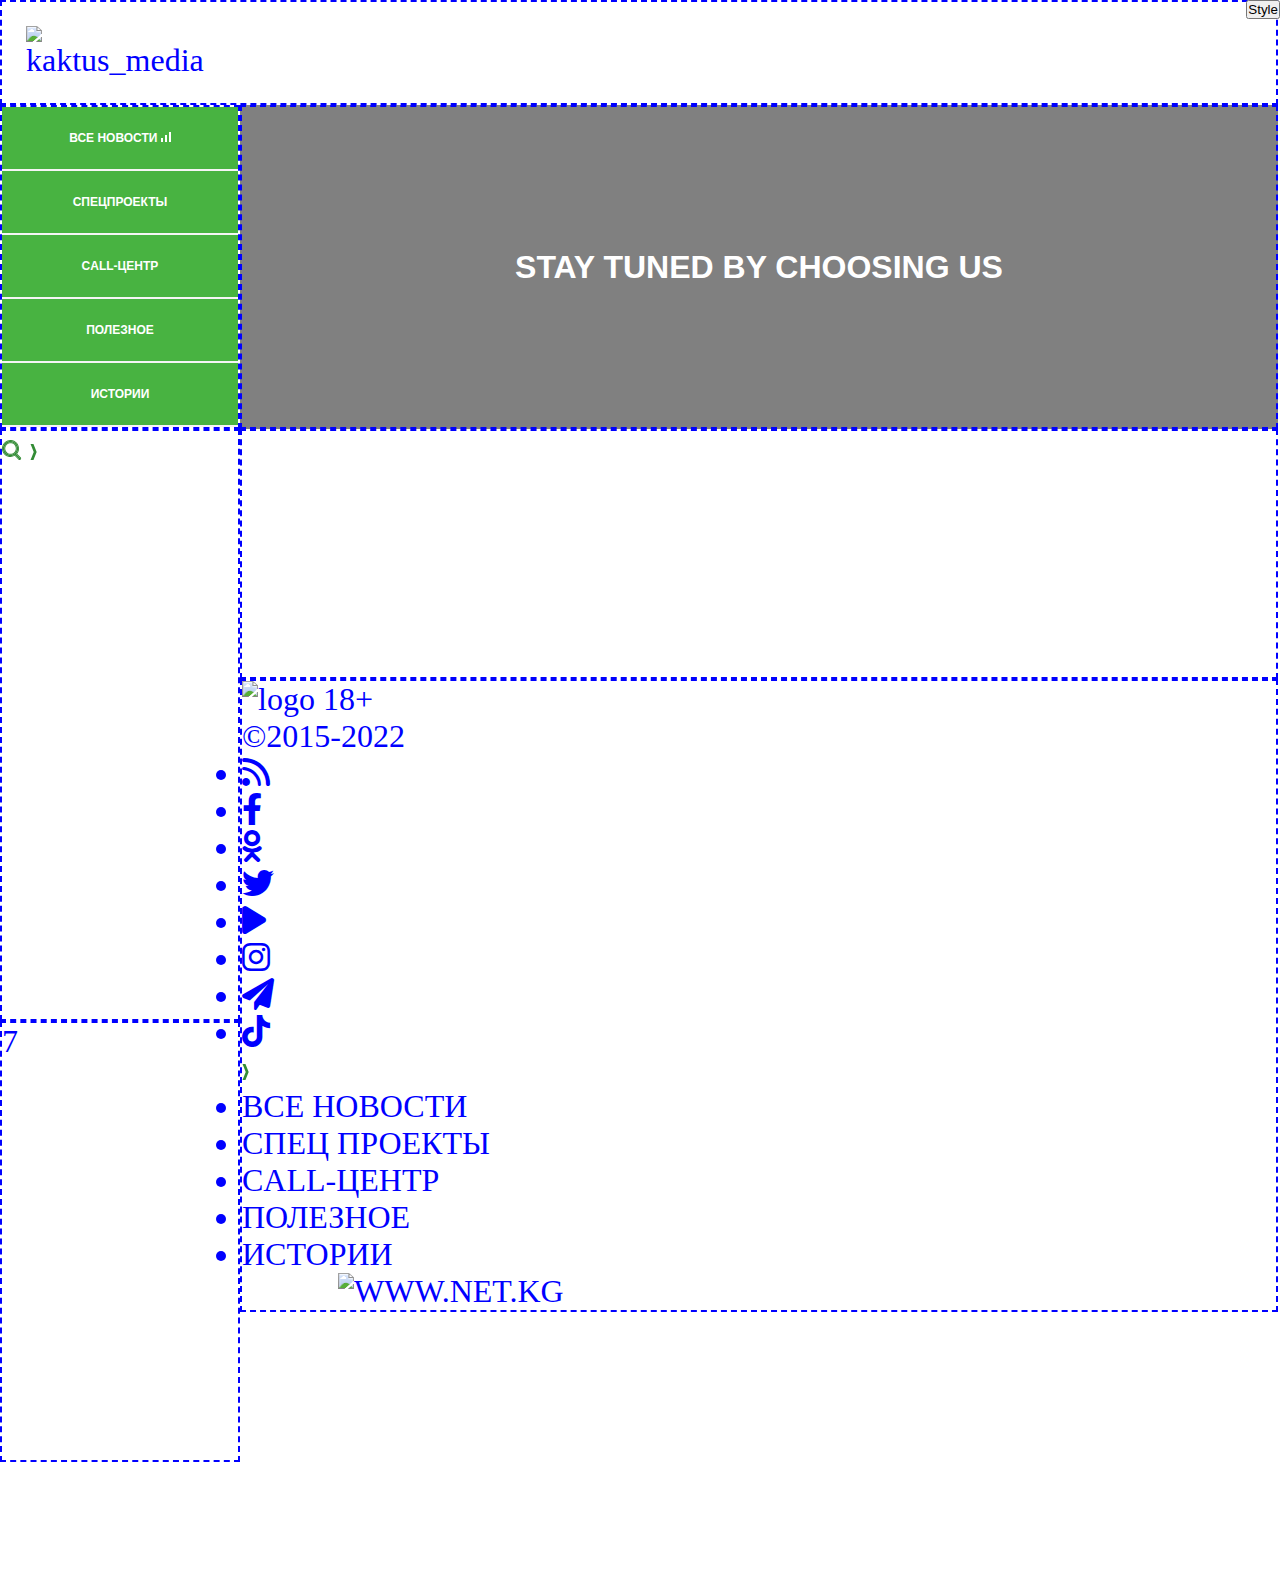
==== final_project/index.html @ 6b95df26 "Add Final Project" ====
<!DOCTYPE html>
<html lang="en">
<head>
    <meta charset="UTF-8">
    <meta http-equiv="X-UA-Compatible" content="IE=edge">
    <meta name="viewport" content="width=device-width, initial-scale=1.0">
    <title>Final Project</title>
    <link rel="stylesheet" href="custom_style.css" class="style"> 
    <link href="https://cdnjs.cloudflare.com/ajax/libs/font-awesome/6.0.0-beta3/css/all.min.css" rel="stylesheet">  
</head>
<body>
    <button class="buttonMenu"><i class="fas fa-bars"></i></button>
    <button onclick='switchStyle()' style='position: absolute; top:0; right:0;'>Style</button>
    <img src='https://cdn.imgchest.com/files/w7pjcwjz37p.png' style='position: absolute; top:0; left:0;z-index:-1'>
    <div class="container">
        <div class="box1">
            <img src="ads_photo.png" alt="ad_photo">
            <h1 class="header">
                Stay tuned by choosing us
            </h1>
        </div>
        <div class="box2">
            <img src="https://kaktus.media/src/Template/Block/Header/img/logo.svg?mtime=1613469299" alt="kaktus_media">
        </div>
        <div class="box3">

            <div class="news_container">
                <div class="news1">
                    <div class="image"></div>
                    <h2>"Живите в фундаменте сами". Депутат отчитал чиновников за недостроенные дома баткенцев</h2>
                </div>

                <div class="news2">
                    <div class="image"></div>
                    <h2>В Наццентре охраны материнства и детства скончался трехлетний ребенок</h2>
                </div>

                <div class="news3">
                    <div class="image"></div>
                    <h2>Азиза Абдирасулова прокомментировала свое задержание</h2>
                </div>

                <div class="news4">
                    <div class="image"></div>
                    <h2>Задержали председателя комитета политзаключенных Сапарбека Аргымбаева</h2>
                </div>

                <div class="news5">
                    <div class="image"></div>
                    <h2>Дождь, переходящий в снег. Погода в Бишкеке на 16-22 ноября</h2>
                </div>

                <div class="news6">
                    <div class="image"></div>
                    <h2>Арсланбек Мурзаев: Органы прокуратуры не осуществляют надзор за НПО</h2>
                </div>

                <div class="news7">
                    <div class="image"></div>
                    <h2>Атазов возмущен, почему закрыли уголовное дело Алымкадыра Бейшеналиева</h2>
                </div>

                <div class="news8">
                    <div class="image"></div>
                    <h2>"Бакай Банк" рад приветствовать Google Pay™ в Кыргызстане!</h2>
                </div>
            </div>

        </div>
        <div class="box4">
            <div class="footer_content">
                <div class="col1_logo">
                    <img class="logo" src="https://kaktus.media/src/Template/Block/Footer/logo.svg?mtime=16136308690" alt="logo">
                    <span class="age_limit">18+</span>
                    <div class="copyright">©2015-2022</div>
                </div>

                <ul class="social_media_list">
                    <li><i class="fas fa-rss"></i></li>
                    <li><i class="fab fa-facebook-f"></i></li>
                    <li><i class="fab fa-odnoklassniki"></i></li>
                    <li><i class="fab fa-twitter"></i></li>
                    <li><i class="fas fa-play"></i></li>
                    <li><i class="fab fa-instagram"></i></li>
                    <li><i class="fas fa-paper-plane"></i></li>
                    <li><i class="fab fa-tiktok"></i></li>
                </ul>
    
                <div class="kg">
                    <h2>KG</h2>

                    <svg class="arrow" width="7" height="16" viewBox="0 0 7 16" fill="none" xmlns="http://www.w3.org/2000/svg">
                        <path d="M3.4665 0L6.6665 8L3.4665 16H0.533171L3.73317 8L0.533171 0H3.4665Z" fill="#338C36"/>
                    </svg>
                </div>

                <div class="contact_info">
                    <h3 class="first">

                    </h3>

                    <h2 class="second">

                    </h2>

                    <h2 class="third">
                        
                    </h2>
                </div>
    
                <div class="footer_menu">
                    <ul class="footer_menu_list">
                        <li>ВСЕ НОВОСТИ</li>
                        <li>СПЕЦ ПРОЕКТЫ</li>
                        <li>CALL-ЦЕНТР</li>
                        <li>ПОЛЕЗНОЕ</li>
                        <li>ИСТОРИИ</li>
                    </ul>
                </div>

                <div class="address">
                    <h2 class="first">
                        ОФ  "ПроМедиа Плюс". Бишкек, ул. Тыныстанова, 197 / 1, 4-й этаж
                    </h2>

                    <h2 class="second">
                        Публичная оферта. ОсОО «Медиа Тренд» 
                    </h2>

                    <h2 class="third">
                        Публичная оферта. ОсОО «ЗИМА» 
                    </h2>
                </div>

                <div class="suggestions">
                    <h2 class="contact_us">
                        Есть тема? Пишите Kaktus.media в Telegram и WhatsApp: 
                    </h2>

                    <h2 class="phone">
                        +996 (700) 62 07 60.
                    </h2>
                </div>

                <div class="data_collector">
                    <img src="https://counter.yadro.ru/hit?t26.6;rhttps%3A//www.google.com/;s1344*756*24;uhttps%3A//kaktus.media/;0.39967039745205346" border="0" width="88" height="15" alt="" title="LiveInternet: показано число посетителей за сегодня">
                    <img src="https://www.net.kg/img.php?id=5798&amp;refer=https%3A//www.google.com/&amp;page=https%3A//kaktus.media/&amp;c=yes&amp;java=now&amp;razresh=1344x756&amp;cvet=24&amp;jscript=1.3&amp;rand=0.17427441338118044" border="0" alt="WWW.NET.KG" width="88" height="10">
                </div>
            </div>
        </div>
        <div class="box5">
            <ul class="menu">
                <li>ВСЕ НОВОСТИ
                    <svg class="icon" width="10" height="10" viewBox="0 0 10 10" fill="none" xmlns="http://www.w3.org/2000/svg">
                        <path d="M4 3H6V10H4V3ZM8 0V10H10V0H8ZM0 10H2V6H0V10Z" fill="white"/>
                    </svg>
                </li>
                <li>СПЕЦПРОЕКТЫ</li>
                <li>CALL-ЦЕНТР</li>
                <li>ПОЛЕЗНОЕ</li>
                <li>ИСТОРИИ</li>
            </ul>    
        </div>
        <div class="box6">
            <svg class="magnifier" width="20" height="20" viewBox="0 0 20 20" fill="none" xmlns="http://www.w3.org/2000/svg">
                <path d="M17.9907 17.932L13.8881 13.8517C15.2664 12.4641 16.0559 10.5982 16.0924 8.64285C16.1288 6.68747 15.4093 4.79344 14.0837 3.35547C12.7582 1.9175 10.9289 1.04651 8.97697 0.924011C7.02509 0.801509 5.10122 1.43694 3.60628 2.69789C2.11134 3.95885 1.16064 5.74804 0.952312 7.69264C0.743981 9.63723 1.29408 11.5872 2.48799 13.1362C3.68189 14.6853 5.42749 15.7138 7.36103 16.0076C9.29456 16.3013 11.2669 15.8376 12.867 14.7131L17.0494 18.8955C17.1107 18.958 17.184 19.0074 17.2648 19.041C17.3457 19.0746 17.4325 19.0915 17.52 19.0908C17.6076 19.092 17.6946 19.0753 17.7755 19.0417C17.8564 19.0081 17.9296 18.9584 17.9907 18.8955C18.0564 18.8336 18.1087 18.759 18.1445 18.6761C18.1803 18.5933 18.1988 18.504 18.1988 18.4138C18.1988 18.3235 18.1803 18.2342 18.1445 18.1514C18.1087 18.0685 18.0564 17.9939 17.9907 17.932ZM8.52914 14.7397C7.29975 14.7397 6.09797 14.3752 5.07576 13.6921C4.05356 13.0091 3.25685 12.0383 2.78639 10.9025C2.31592 9.76671 2.19282 8.5169 2.43266 7.31113C2.67251 6.10536 3.26452 4.99779 4.13383 4.12848C5.00314 3.25917 6.11071 2.66716 7.31648 2.42732C8.52225 2.18748 9.77206 2.31057 10.9079 2.78104C12.0437 3.25151 13.0145 4.04822 13.6975 5.07042C14.3805 6.09262 14.7451 7.2944 14.7451 8.5238C14.7451 10.1724 14.0902 11.7534 12.9245 12.9191C11.7587 14.0848 10.1777 14.7397 8.52914 14.7397Z" fill="#338C36"/>
                <path fill-rule="evenodd" clip-rule="evenodd" d="M17.9907 17.932C18.0564 17.9939 18.1087 18.0685 18.1445 18.1514C18.1803 18.2342 18.1988 18.3235 18.1988 18.4138C18.1988 18.504 18.1803 18.5933 18.1445 18.6761C18.1087 18.759 18.0564 18.8336 17.9907 18.8955C17.9296 18.9584 17.8564 19.0081 17.7755 19.0417C17.6946 19.0753 17.6076 19.092 17.52 19.0908C17.4325 19.0915 17.3457 19.0746 17.2648 19.041C17.184 19.0074 17.1107 18.958 17.0494 18.8955L12.867 14.7131C11.2669 15.8376 9.29456 16.3013 7.36103 16.0076C5.42749 15.7138 3.68189 14.6853 2.48799 13.1362C1.29408 11.5872 0.743981 9.63723 0.952312 7.69264C1.16064 5.74804 2.11134 3.95885 3.60628 2.69789C5.10122 1.43694 7.02509 0.801509 8.97697 0.924011C10.9289 1.04651 12.7582 1.9175 14.0837 3.35547C15.4093 4.79344 16.1288 6.68747 16.0924 8.64285C16.0559 10.5982 15.2664 12.4641 13.8881 13.8517L17.9907 17.932ZM15.1389 13.8135L18.6247 17.2805C18.7756 17.4253 18.8961 17.5988 18.9791 17.7908C19.064 17.9875 19.1079 18.1995 19.1079 18.4138C19.1079 18.628 19.064 18.84 18.9791 19.0367C18.8968 19.2271 18.7776 19.3993 18.6285 19.5434C18.4843 19.6881 18.3129 19.803 18.124 19.8813C17.9317 19.9612 17.7254 20.0015 17.5173 20C17.3111 20.0003 17.1068 19.9597 16.9163 19.8806C16.7244 19.801 16.5504 19.6838 16.4043 19.5361L12.7394 15.8712C11.0779 16.8267 9.1343 17.1965 7.22448 16.9063C5.05943 16.5774 3.10481 15.4257 1.76795 13.6912C0.431093 11.9567 -0.18488 9.77324 0.0483959 7.5958C0.281672 5.41836 1.3462 3.41493 3.02015 2.00299C4.69409 0.591055 6.84832 -0.120464 9.03392 0.0167069C11.2195 0.153878 13.2679 1.12916 14.7522 2.73931C16.2364 4.34946 17.0421 6.47027 17.0013 8.65979C16.9662 10.5445 16.3062 12.355 15.1389 13.8135ZM5.58083 12.9363C6.45353 13.5194 7.47955 13.8306 8.52914 13.8306C9.9366 13.8306 11.2864 13.2715 12.2816 12.2763C13.2769 11.2811 13.836 9.93125 13.836 8.5238C13.836 7.47421 13.5247 6.44819 12.9416 5.57548C12.3585 4.70278 11.5297 4.02259 10.56 3.62093C9.59028 3.21927 8.52326 3.11418 7.49383 3.31894C6.46441 3.52371 5.51883 4.02913 4.77665 4.77131C4.03448 5.51348 3.52906 6.45906 3.32429 7.48849C3.11953 8.51791 3.22462 9.58494 3.62628 10.5546C4.02794 11.5243 4.70813 12.3531 5.58083 12.9363ZM5.07576 13.6921C6.09797 14.3752 7.29975 14.7397 8.52914 14.7397C10.1777 14.7397 11.7587 14.0848 12.9245 12.9191C14.0902 11.7534 14.7451 10.1724 14.7451 8.5238C14.7451 7.2944 14.3805 6.09262 13.6975 5.07042C13.0145 4.04822 12.0437 3.25151 10.9079 2.78104C9.77206 2.31057 8.52225 2.18748 7.31648 2.42732C6.11071 2.66716 5.00314 3.25917 4.13383 4.12848C3.26452 4.99779 2.67251 6.10536 2.43266 7.31113C2.19282 8.5169 2.31592 9.76671 2.78639 10.9025C3.25685 12.0383 4.05356 13.0091 5.07576 13.6921Z" fill="#338C36"/>
            </svg>
                    
            <h2>KG</h2>

            <svg class="arrow" width="7" height="16" viewBox="0 0 7 16" fill="none" xmlns="http://www.w3.org/2000/svg">
                <path d="M3.4665 0L6.6665 8L3.4665 16H0.533171L3.73317 8L0.533171 0H3.4665Z" fill="#338C36"/>
            </svg>
                
        </div>
        <div class="box7">7</div>
    </div>

    <script>
        function switchStyle() {
            let style = document.querySelector('.style');
            if (style.getAttribute('href') == 'custom_style.css') {
                style.setAttribute('href', 'original_style.css');
            } else {
                style.setAttribute('href', 'custom_style.css');
            }
        }
    </script>

    <script>
        const buttonMenu = document.querySelector('.buttonMenu')
        const boxFive = document.querySelector('.menu')
        buttonMenu.addEventListener('click', ()=> {
            console.log('yes, hamburger clicked!')
            buttonMenu.classList.toggle("mobileMenu")
            boxFive.classList.toggle("mobileMenu")
        })
    </script>
</body>
</html>
---- final_project/custom_style.css ----
* {
    margin: 0;
    padding: 0;
    box-sizing: border-box;
}

body > img:nth-of-type(1) {
    display: none;
}

body {
    background-repeat: no-repeat;
    max-width: 1280px;
    min-height: 1583px;
    font-size: 2rem;
    color: blue;
    background-image: none;
    opacity: 1;
}

.buttonMenu {
    display: none;
}

.container > * {
    border: 2px dashed blue;
}

.container {
    display: grid;
    grid-template-rows: minmax(75px, auto) minmax(250px, auto) minmax(250px, auto) minmax(250px, auto) minmax(200px, auto) minmax(150px, auto);
    grid-template-areas: 
        "two two"
        "five one"
        "six three"
        "six four"
        "seven four"
        "seven .";
    grid-template-columns: minmax(auto, 240px) minmax(auto, 1038px);
}

.box1 {
    grid-area: one;
    background-image: url('https://upload.wikimedia.org/wikipedia/commons/thumb/c/c7/Flag_of_Kyrgyzstan.svg/640px-Flag_of_Kyrgyzstan.svg.png');
    /*background-image: url('https://upload.wikimedia.org/wikipedia/commons/4/41/Kyrgyzstan_stub.svg');*/
    background-size: cover;

    background-repeat: no-repeat;
    background-position: center;
    background-blend-mode: multiply;
    background-color: grey;
    flex-grow: 1;
    color: white;
    text-transform: uppercase;
    font-family: "Roboto", Arial, sans-serif;
    font-size: 16px;
    display: flex;
    justify-content: center;
    align-items: center;
    text-align: center; 
}

.box1 img {
    display: none;
}

h2 {
    display: none;
}

.box2 {
    grid-area: two;
    display: flex;
    justify-content: left;
    align-items: center;
}

.box2 > img {
    max-width: 241px;
    flex-grow: 1;
    padding: 1.5rem;
}

.box3 {
    grid-area: three;
}

.box4 {
    grid-area: four;
}

.box5 {
    grid-area: five;

    font-family: "Roboto", Arial, sans-serif;
}

.box6 {
    grid-area: six;
}

.box7 {
    grid-area: seven;
}

.box5 ul {
    list-style: none;
    display: flex;
    flex-shrink: 1;
    flex-wrap: wrap;
    justify-content: center;
    font-size: 12px;
    flex-basis: 100%;
    width: 100%;
    flex-grow: 1;

    flex-direction: column;
    background-color: #48b341;
    text-transform: uppercase;
}

.box5 ul li {
    text-decoration: none;
    color: white;
    font-weight: bold;
    padding: 1.5rem;
    border-bottom: 2px solid whitesmoke;
    text-align: center;
}

@media (max-width: 500px) {
    .menu {
        display: none;
    }

    .container {
        grid-template-columns: 100%;
        grid-template-rows: 75px 225px auto;
        grid-template-areas: 
            "two"
            "one"
            "six"
            "three"
            "four"
            "seven";
    }

    .buttonMenu {
        display: block;
        
        position: fixed;
        top: 10px; 
        right: 0;
        margin-right: 10px;
    }

    .buttonMenu i {
        font-size: 30px;
        padding: 3px;
    }

    .menu.mobileMenu {
        display: block;
        
        position: fixed;
        top: 50px; 
        right: 0;
    }

    .box5 ul {
        width: 50%;
        height: auto;
        margin: 10px;
    }

    
}
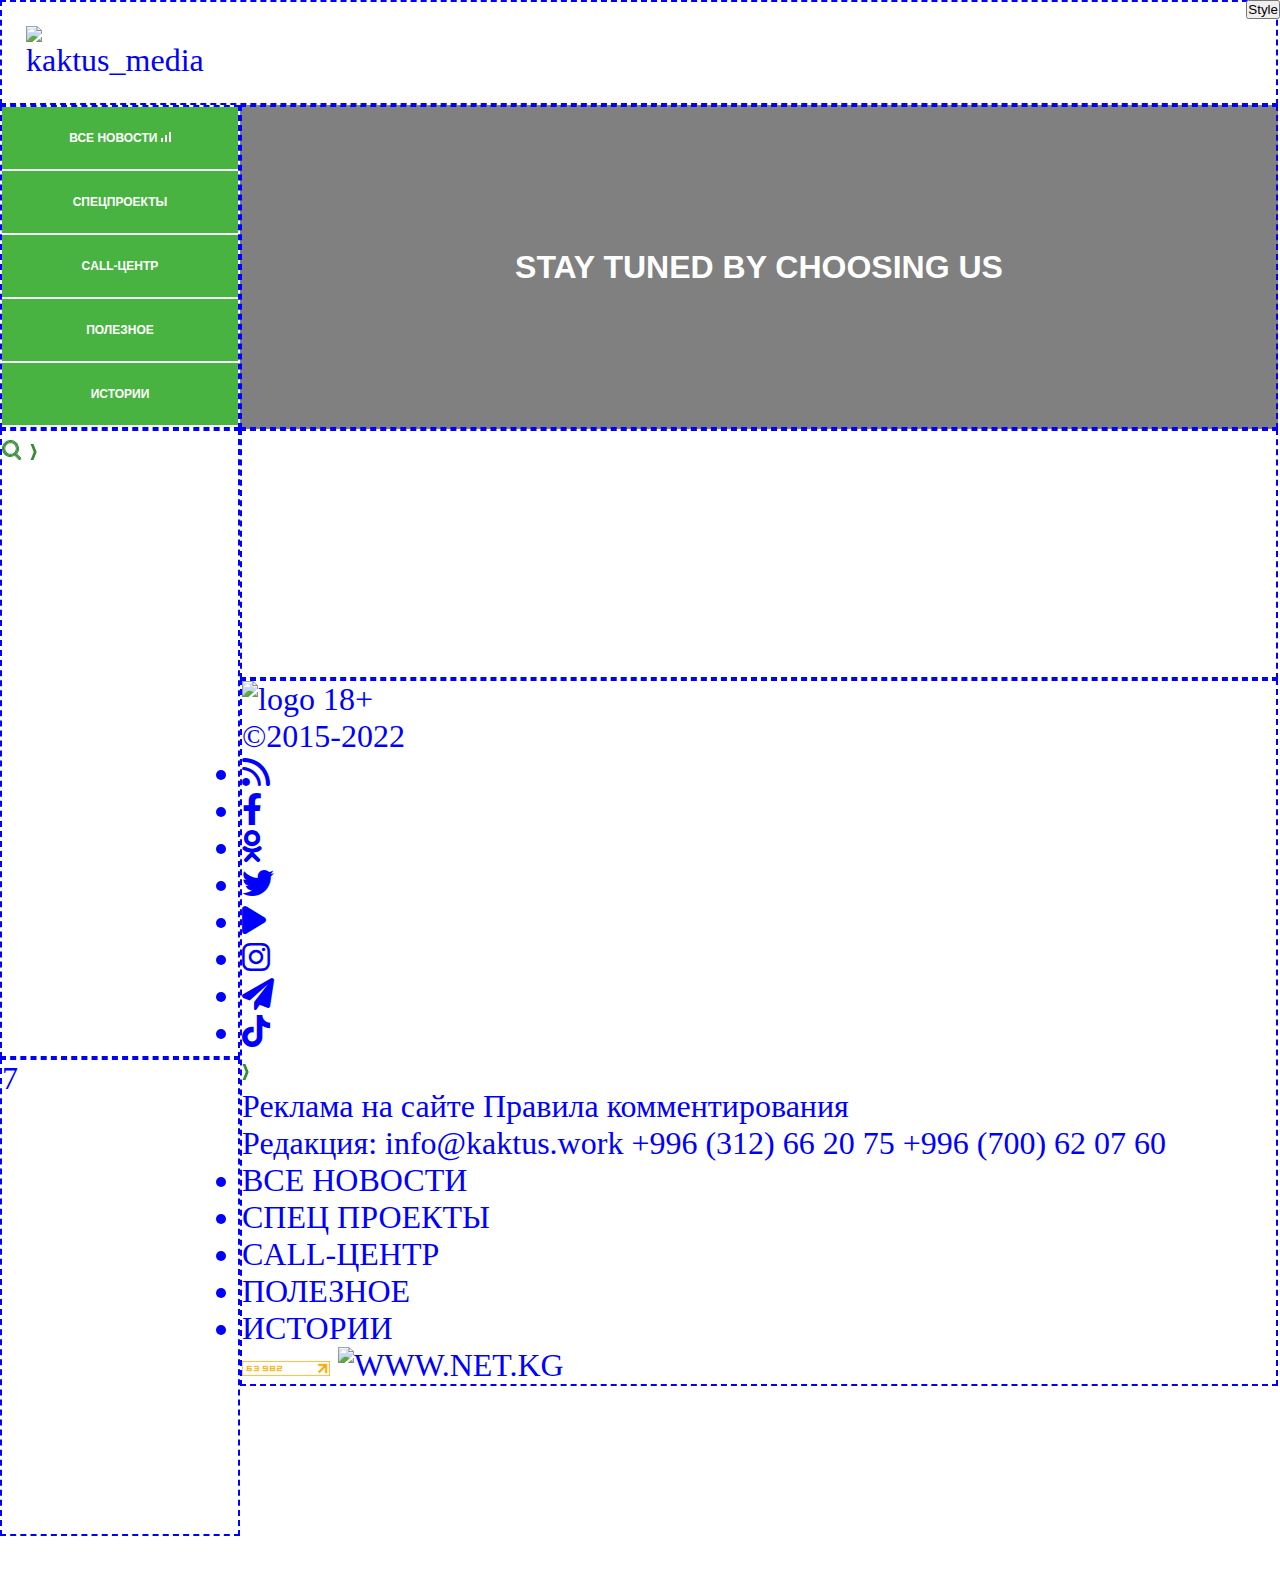
==== commit 0b42c6eb: "Add more to Final Project" ====
--- a/final_project/index.html
+++ b/final_project/index.html
@@ -95,17 +95,18 @@
                 </div>
 
                 <div class="contact_info">
-                    <h3 class="first">
-
-                    </h3>
-
-                    <h2 class="second">
-
-                    </h2>
-
-                    <h2 class="third">
-                        
-                    </h2>
+                    <div class="contact_headers">
+                        <span>Реклама на сайте</span>
+                        <span class="second">Правила комментирования</span>
+                        <!-- <span class="info-icon">ℹ️</span> -->
+                    </div>
+                    <div class="contacts">
+                        <span class="title">Редакция:</span>
+                        <span class="phones">info@kaktus.work +996 (312) 66 20 75 +996 (700) 62 07 60</span> 
+                            <!-- <i class="icon telegram">📢</i> -->
+                            <!-- <i class="icon whatsapp">📞</i> -->
+                        <!-- <p><strong>Отдел рекламы:</strong> +996 (990) 90 40 09 +996 (312) 88 00 16 +996 (701) 70 80 70 +996 (312) 66 20 63</p> -->
+                    </div>
                 </div>
     
                 <div class="footer_menu">
@@ -143,8 +144,8 @@
                 </div>
 
                 <div class="data_collector">
-                    <img src="https://counter.yadro.ru/hit?t26.6;rhttps%3A//www.google.com/;s1344*756*24;uhttps%3A//kaktus.media/;0.39967039745205346" border="0" width="88" height="15" alt="" title="LiveInternet: показано число посетителей за сегодня">
-                    <img src="https://www.net.kg/img.php?id=5798&amp;refer=https%3A//www.google.com/&amp;page=https%3A//kaktus.media/&amp;c=yes&amp;java=now&amp;razresh=1344x756&amp;cvet=24&amp;jscript=1.3&amp;rand=0.17427441338118044" border="0" alt="WWW.NET.KG" width="88" height="10">
+                    <img class="data_entry" src="data_collector.png" border="0" width="88" height="15" alt="" title="LiveInternet: показано число посетителей за сегодня">
+                    <img class="web_link" src="https://www.net.kg/img.php?id=5798&amp;refer=https%3A//www.google.com/&amp;page=https%3A//kaktus.media/&amp;c=yes&amp;java=now&amp;razresh=1344x756&amp;cvet=24&amp;jscript=1.3&amp;rand=0.17427441338118044" border="0" alt="WWW.NET.KG" width="88" height="10">
                 </div>
             </div>
         </div>
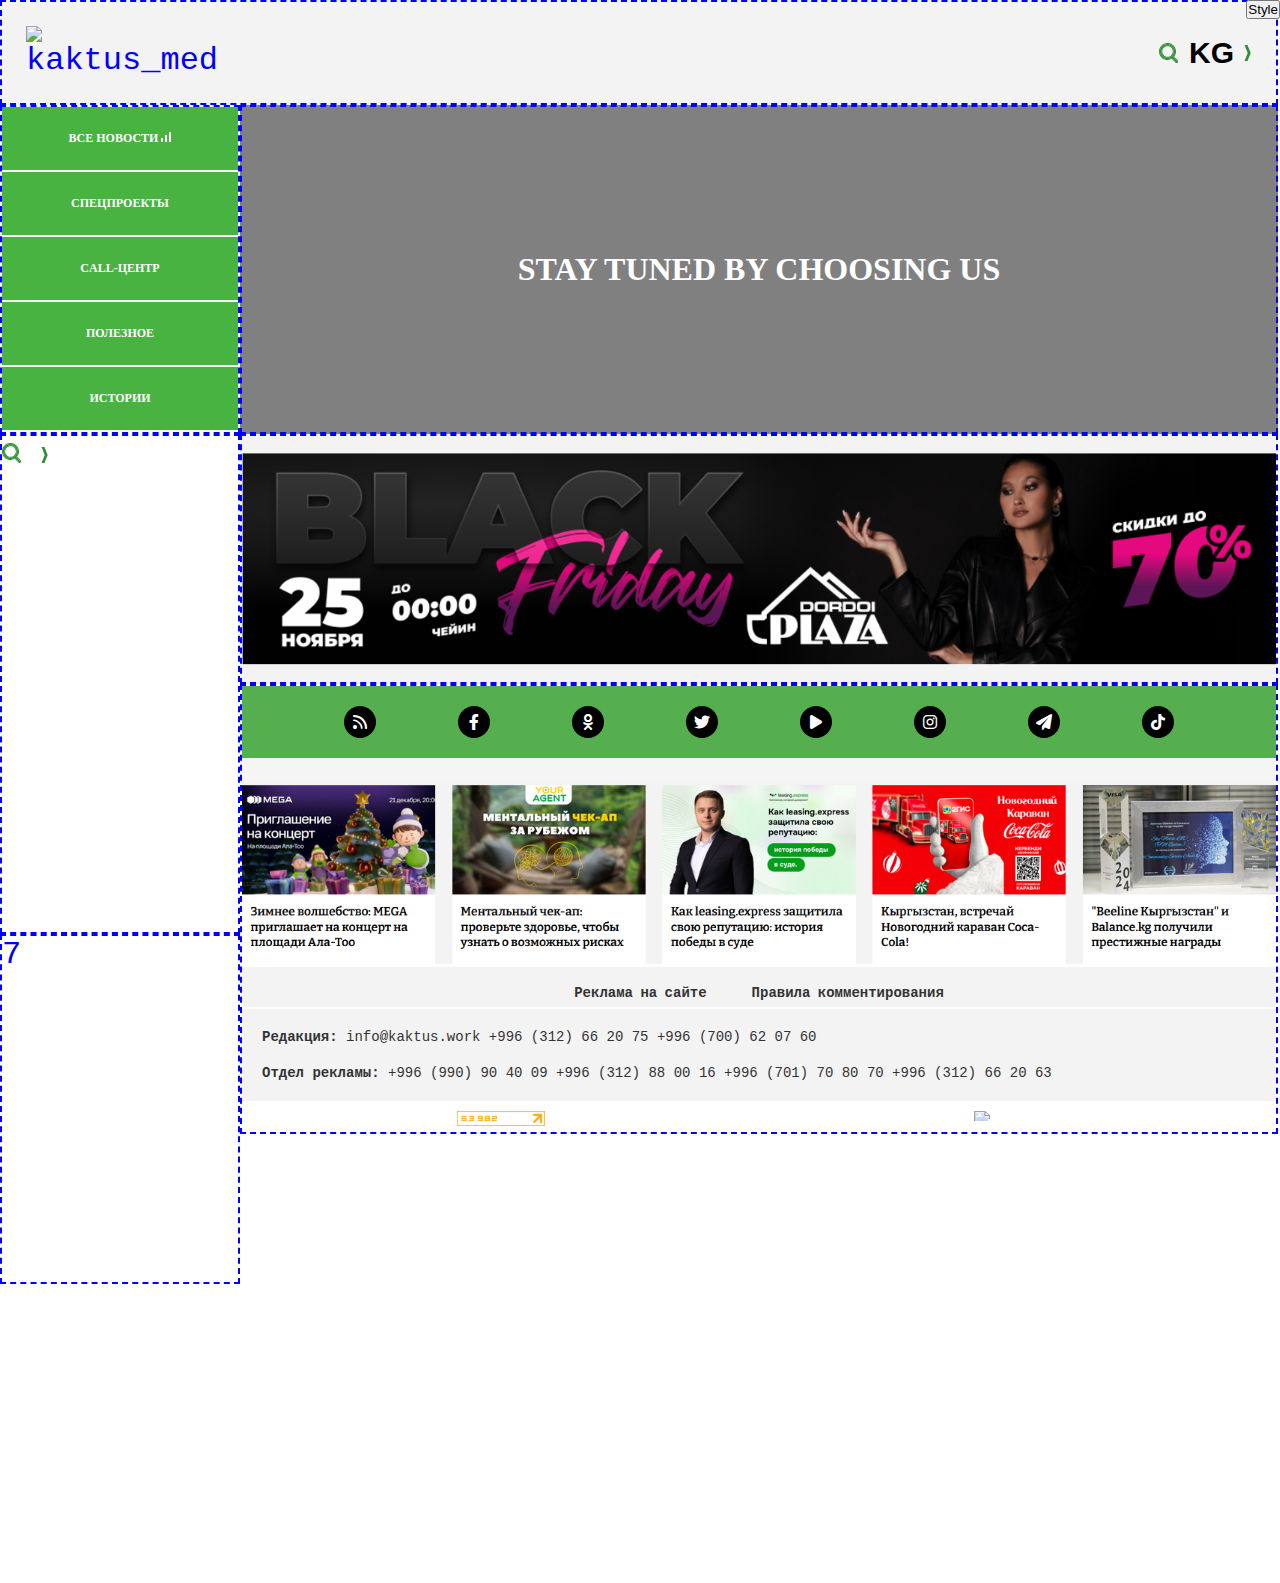
==== commit 0e52b2c6: "Add extra files" ====
--- a/final_project/index.html
+++ b/final_project/index.html
@@ -21,6 +21,18 @@
         </div>
         <div class="box2">
             <img src="https://kaktus.media/src/Template/Block/Header/img/logo.svg?mtime=1613469299" alt="kaktus_media">
+            <div class="right_search">
+                <svg class="magnifier" width="20" height="20" viewBox="0 0 20 20" fill="none" xmlns="http://www.w3.org/2000/svg">
+                    <path d="M17.9907 17.932L13.8881 13.8517C15.2664 12.4641 16.0559 10.5982 16.0924 8.64285C16.1288 6.68747 15.4093 4.79344 14.0837 3.35547C12.7582 1.9175 10.9289 1.04651 8.97697 0.924011C7.02509 0.801509 5.10122 1.43694 3.60628 2.69789C2.11134 3.95885 1.16064 5.74804 0.952312 7.69264C0.743981 9.63723 1.29408 11.5872 2.48799 13.1362C3.68189 14.6853 5.42749 15.7138 7.36103 16.0076C9.29456 16.3013 11.2669 15.8376 12.867 14.7131L17.0494 18.8955C17.1107 18.958 17.184 19.0074 17.2648 19.041C17.3457 19.0746 17.4325 19.0915 17.52 19.0908C17.6076 19.092 17.6946 19.0753 17.7755 19.0417C17.8564 19.0081 17.9296 18.9584 17.9907 18.8955C18.0564 18.8336 18.1087 18.759 18.1445 18.6761C18.1803 18.5933 18.1988 18.504 18.1988 18.4138C18.1988 18.3235 18.1803 18.2342 18.1445 18.1514C18.1087 18.0685 18.0564 17.9939 17.9907 17.932ZM8.52914 14.7397C7.29975 14.7397 6.09797 14.3752 5.07576 13.6921C4.05356 13.0091 3.25685 12.0383 2.78639 10.9025C2.31592 9.76671 2.19282 8.5169 2.43266 7.31113C2.67251 6.10536 3.26452 4.99779 4.13383 4.12848C5.00314 3.25917 6.11071 2.66716 7.31648 2.42732C8.52225 2.18748 9.77206 2.31057 10.9079 2.78104C12.0437 3.25151 13.0145 4.04822 13.6975 5.07042C14.3805 6.09262 14.7451 7.2944 14.7451 8.5238C14.7451 10.1724 14.0902 11.7534 12.9245 12.9191C11.7587 14.0848 10.1777 14.7397 8.52914 14.7397Z" fill="#338C36"/>
+                    <path fill-rule="evenodd" clip-rule="evenodd" d="M17.9907 17.932C18.0564 17.9939 18.1087 18.0685 18.1445 18.1514C18.1803 18.2342 18.1988 18.3235 18.1988 18.4138C18.1988 18.504 18.1803 18.5933 18.1445 18.6761C18.1087 18.759 18.0564 18.8336 17.9907 18.8955C17.9296 18.9584 17.8564 19.0081 17.7755 19.0417C17.6946 19.0753 17.6076 19.092 17.52 19.0908C17.4325 19.0915 17.3457 19.0746 17.2648 19.041C17.184 19.0074 17.1107 18.958 17.0494 18.8955L12.867 14.7131C11.2669 15.8376 9.29456 16.3013 7.36103 16.0076C5.42749 15.7138 3.68189 14.6853 2.48799 13.1362C1.29408 11.5872 0.743981 9.63723 0.952312 7.69264C1.16064 5.74804 2.11134 3.95885 3.60628 2.69789C5.10122 1.43694 7.02509 0.801509 8.97697 0.924011C10.9289 1.04651 12.7582 1.9175 14.0837 3.35547C15.4093 4.79344 16.1288 6.68747 16.0924 8.64285C16.0559 10.5982 15.2664 12.4641 13.8881 13.8517L17.9907 17.932ZM15.1389 13.8135L18.6247 17.2805C18.7756 17.4253 18.8961 17.5988 18.9791 17.7908C19.064 17.9875 19.1079 18.1995 19.1079 18.4138C19.1079 18.628 19.064 18.84 18.9791 19.0367C18.8968 19.2271 18.7776 19.3993 18.6285 19.5434C18.4843 19.6881 18.3129 19.803 18.124 19.8813C17.9317 19.9612 17.7254 20.0015 17.5173 20C17.3111 20.0003 17.1068 19.9597 16.9163 19.8806C16.7244 19.801 16.5504 19.6838 16.4043 19.5361L12.7394 15.8712C11.0779 16.8267 9.1343 17.1965 7.22448 16.9063C5.05943 16.5774 3.10481 15.4257 1.76795 13.6912C0.431093 11.9567 -0.18488 9.77324 0.0483959 7.5958C0.281672 5.41836 1.3462 3.41493 3.02015 2.00299C4.69409 0.591055 6.84832 -0.120464 9.03392 0.0167069C11.2195 0.153878 13.2679 1.12916 14.7522 2.73931C16.2364 4.34946 17.0421 6.47027 17.0013 8.65979C16.9662 10.5445 16.3062 12.355 15.1389 13.8135ZM5.58083 12.9363C6.45353 13.5194 7.47955 13.8306 8.52914 13.8306C9.9366 13.8306 11.2864 13.2715 12.2816 12.2763C13.2769 11.2811 13.836 9.93125 13.836 8.5238C13.836 7.47421 13.5247 6.44819 12.9416 5.57548C12.3585 4.70278 11.5297 4.02259 10.56 3.62093C9.59028 3.21927 8.52326 3.11418 7.49383 3.31894C6.46441 3.52371 5.51883 4.02913 4.77665 4.77131C4.03448 5.51348 3.52906 6.45906 3.32429 7.48849C3.11953 8.51791 3.22462 9.58494 3.62628 10.5546C4.02794 11.5243 4.70813 12.3531 5.58083 12.9363ZM5.07576 13.6921C6.09797 14.3752 7.29975 14.7397 8.52914 14.7397C10.1777 14.7397 11.7587 14.0848 12.9245 12.9191C14.0902 11.7534 14.7451 10.1724 14.7451 8.5238C14.7451 7.2944 14.3805 6.09262 13.6975 5.07042C13.0145 4.04822 12.0437 3.25151 10.9079 2.78104C9.77206 2.31057 8.52225 2.18748 7.31648 2.42732C6.11071 2.66716 5.00314 3.25917 4.13383 4.12848C3.26452 4.99779 2.67251 6.10536 2.43266 7.31113C2.19282 8.5169 2.31592 9.76671 2.78639 10.9025C3.25685 12.0383 4.05356 13.0091 5.07576 13.6921Z" fill="#338C36"/>
+                </svg>
+                        
+                <h3>KG</h3>
+    
+                <svg class="arrow" width="7" height="16" viewBox="0 0 7 16" fill="none" xmlns="http://www.w3.org/2000/svg">
+                    <path d="M3.4665 0L6.6665 8L3.4665 16H0.533171L3.73317 8L0.533171 0H3.4665Z" fill="#338C36"/>
+                </svg>
+            </div>
         </div>
         <div class="box3">
 
@@ -94,6 +106,10 @@
                     </svg>
                 </div>
 
+                <div class="extra_menu">
+                    <img src="recent_news.png" alt="recent_news">
+                </div>
+
                 <div class="contact_info">
                     <div class="contact_headers">
                         <span>Реклама на сайте</span>
@@ -101,11 +117,11 @@
                         <!-- <span class="info-icon">ℹ️</span> -->
                     </div>
                     <div class="contacts">
-                        <span class="title">Редакция:</span>
+                        <span class="title"><strong>Редакция:</strong></span>
                         <span class="phones">info@kaktus.work +996 (312) 66 20 75 +996 (700) 62 07 60</span> 
                             <!-- <i class="icon telegram">📢</i> -->
                             <!-- <i class="icon whatsapp">📞</i> -->
-                        <!-- <p><strong>Отдел рекламы:</strong> +996 (990) 90 40 09 +996 (312) 88 00 16 +996 (701) 70 80 70 +996 (312) 66 20 63</p> -->
+                        <p class="advert"><strong>Отдел рекламы:</strong> +996 (990) 90 40 09 +996 (312) 88 00 16 +996 (701) 70 80 70 +996 (312) 66 20 63</p>
                     </div>
                 </div>
     
--- a/final_project/custom_style.css
+++ b/final_project/custom_style.css
@@ -16,6 +16,7 @@
     color: blue;
     background-image: none;
     opacity: 1;
+    font-family: "Lucida Console", "Courier New", monospace;
 }
 
 .buttonMenu {
@@ -52,7 +53,7 @@
     flex-grow: 1;
     color: white;
     text-transform: uppercase;
-    font-family: "Roboto", Arial, sans-serif;
+    font-family: Georgia, 'Times New Roman', Times, serif;
     font-size: 16px;
     display: flex;
     justify-content: center;
@@ -73,6 +74,7 @@
     display: flex;
     justify-content: left;
     align-items: center;
+    background-color: #f3f3f3;
 }
 
 .box2 > img {
@@ -81,12 +83,107 @@
     padding: 1.5rem;
 }
 
+.box2 .right_search {
+    display: flex;
+    justify-content: end;
+    align-items: center;
+    width: 100%;
+    margin-right: 25px;
+    gap: 10px
+}
+
+.right_search h3 {
+    font-size: 30px;
+    color: black;
+    font-family: 'Franklin Gothic Medium', 'Arial Narrow', Arial, sans-serif;
+
+}
+
 .box3 {
     grid-area: three;
+    background-image: url(ads_photo.png);
+    background-position: center;
+    background-size: 100%;
+    background-repeat: no-repeat;
+    background-color: #f3f3f3;
 }
 
 .box4 {
     grid-area: four;
+}
+
+.box4 .col1_logo {
+    display: none;
+}
+
+.box4 .footer_menu {
+    display: none;
+}
+
+.kg {
+    display: none;
+}
+
+.social_media_list {
+    display: flex;
+    justify-content: space-evenly;
+    padding: 20px;
+    border-bottom: 25px solid whitesmoke;
+    background-color: #55af4f
+}
+
+.social_media_list li {
+    background-color: black;
+    color: white;
+    border-radius: 50%;
+    width: 32px;
+    height: 32px;
+    display: flex;
+    justify-content: center;
+    align-items: center;
+    font-size: 16px;
+}
+
+.extra_menu img {
+    width: 100%;    
+}
+
+.extra_menu {
+    margin: 0px, 25px;
+}
+
+.contact_headers {
+    display: flex;
+    gap: 45px;
+    margin-top: -7px;
+    font-weight: bold;
+    font-size: 14px;
+    line-height: 1.5;
+    color: #333;
+    word-spacing: -1px;
+    justify-content: center;
+    height: 42px;
+    align-items: end;
+    background-color: #f3f3f3;
+    padding-bottom: 3px;
+    border-bottom: 2px solid white;
+}
+
+.contacts {
+    color: #333;
+    font-size: 14px;
+    background-color: #f3f3f3;
+    padding: 20px;
+}
+
+.data_collector {
+    display: flex;
+    justify-content: space-around;
+    padding-top: 10px;
+}
+
+.advert {
+    margin-top: 20px;
 }
 
 .box5 {
@@ -126,6 +223,7 @@
     padding: 1.5rem;
     border-bottom: 2px solid whitesmoke;
     text-align: center;
+    font-family: Georgia, 'Times New Roman', Times, serif;
 }
 
 @media (max-width: 500px) {
@@ -172,6 +270,4 @@
         height: auto;
         margin: 10px;
     }
-
-    
-}
+}
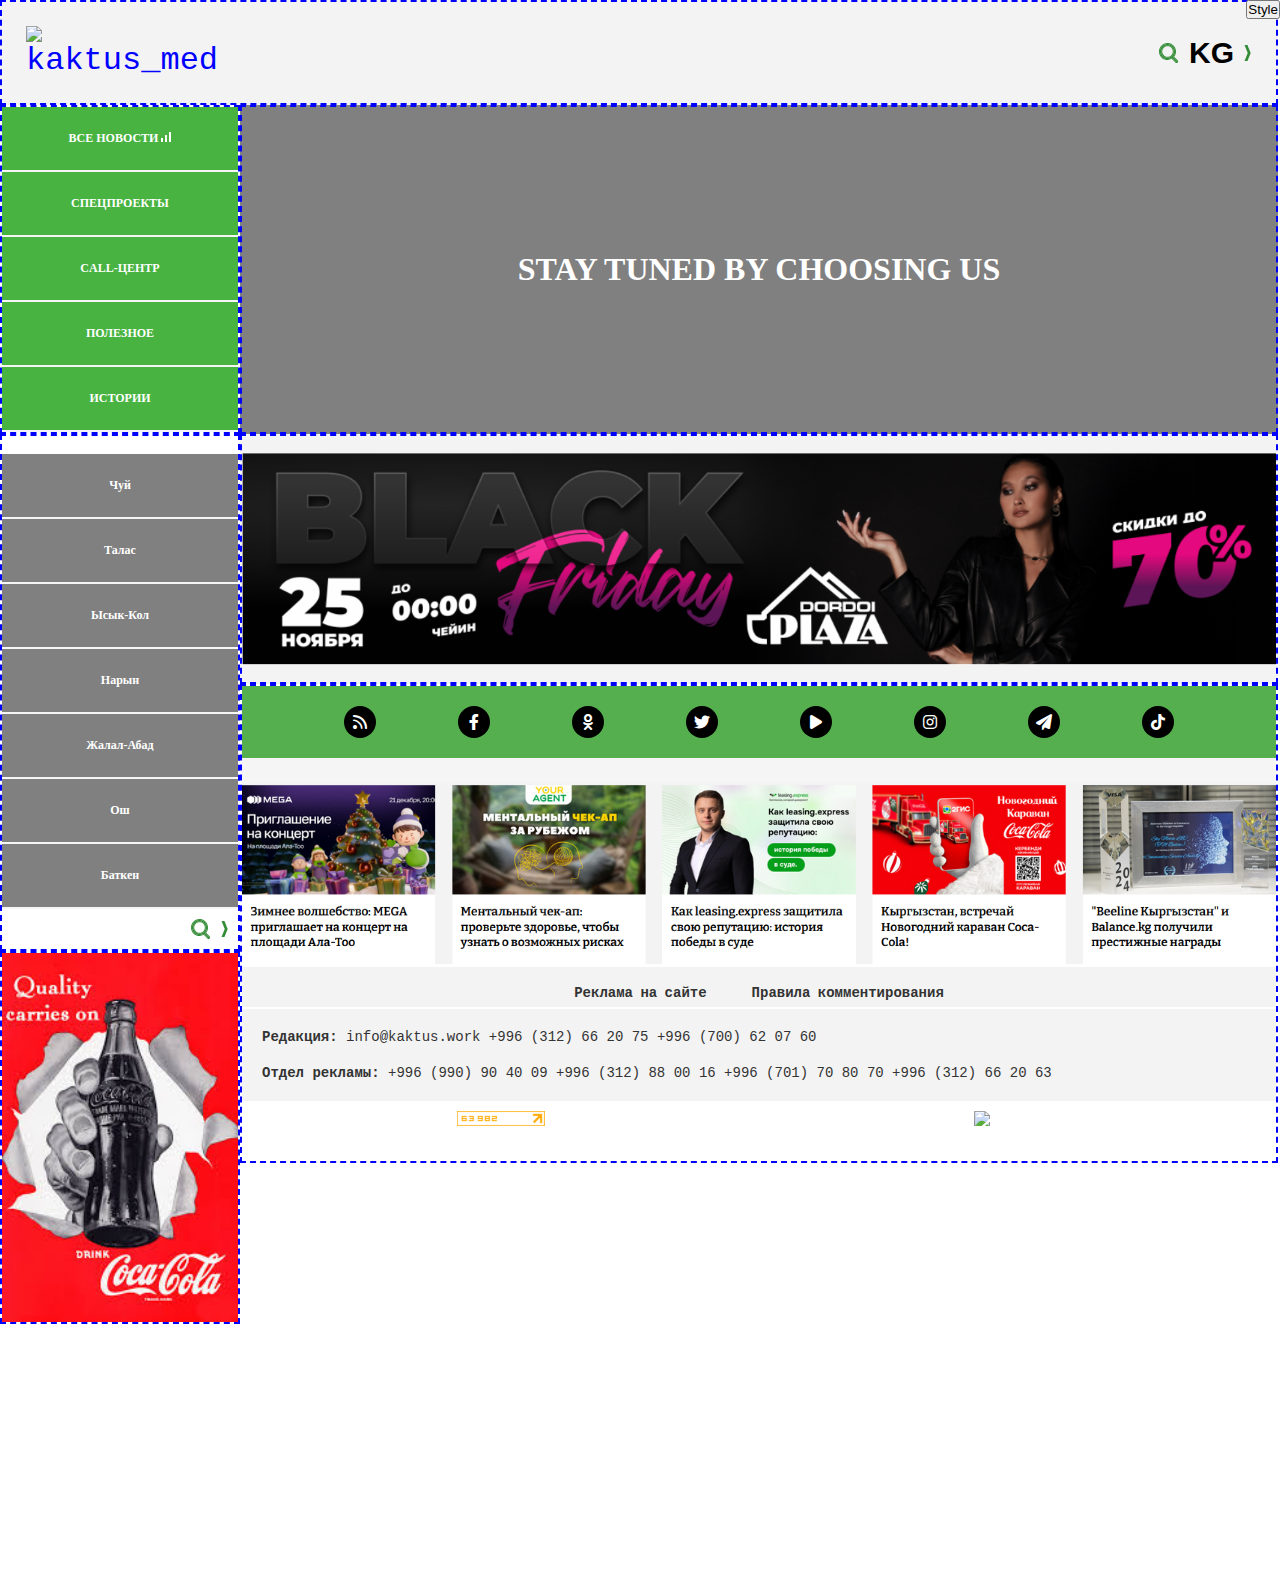
==== commit 11e52fb5: "Final Project Update" ====
--- a/final_project/index.html
+++ b/final_project/index.html
@@ -179,19 +179,35 @@
             </ul>    
         </div>
         <div class="box6">
-            <svg class="magnifier" width="20" height="20" viewBox="0 0 20 20" fill="none" xmlns="http://www.w3.org/2000/svg">
-                <path d="M17.9907 17.932L13.8881 13.8517C15.2664 12.4641 16.0559 10.5982 16.0924 8.64285C16.1288 6.68747 15.4093 4.79344 14.0837 3.35547C12.7582 1.9175 10.9289 1.04651 8.97697 0.924011C7.02509 0.801509 5.10122 1.43694 3.60628 2.69789C2.11134 3.95885 1.16064 5.74804 0.952312 7.69264C0.743981 9.63723 1.29408 11.5872 2.48799 13.1362C3.68189 14.6853 5.42749 15.7138 7.36103 16.0076C9.29456 16.3013 11.2669 15.8376 12.867 14.7131L17.0494 18.8955C17.1107 18.958 17.184 19.0074 17.2648 19.041C17.3457 19.0746 17.4325 19.0915 17.52 19.0908C17.6076 19.092 17.6946 19.0753 17.7755 19.0417C17.8564 19.0081 17.9296 18.9584 17.9907 18.8955C18.0564 18.8336 18.1087 18.759 18.1445 18.6761C18.1803 18.5933 18.1988 18.504 18.1988 18.4138C18.1988 18.3235 18.1803 18.2342 18.1445 18.1514C18.1087 18.0685 18.0564 17.9939 17.9907 17.932ZM8.52914 14.7397C7.29975 14.7397 6.09797 14.3752 5.07576 13.6921C4.05356 13.0091 3.25685 12.0383 2.78639 10.9025C2.31592 9.76671 2.19282 8.5169 2.43266 7.31113C2.67251 6.10536 3.26452 4.99779 4.13383 4.12848C5.00314 3.25917 6.11071 2.66716 7.31648 2.42732C8.52225 2.18748 9.77206 2.31057 10.9079 2.78104C12.0437 3.25151 13.0145 4.04822 13.6975 5.07042C14.3805 6.09262 14.7451 7.2944 14.7451 8.5238C14.7451 10.1724 14.0902 11.7534 12.9245 12.9191C11.7587 14.0848 10.1777 14.7397 8.52914 14.7397Z" fill="#338C36"/>
-                <path fill-rule="evenodd" clip-rule="evenodd" d="M17.9907 17.932C18.0564 17.9939 18.1087 18.0685 18.1445 18.1514C18.1803 18.2342 18.1988 18.3235 18.1988 18.4138C18.1988 18.504 18.1803 18.5933 18.1445 18.6761C18.1087 18.759 18.0564 18.8336 17.9907 18.8955C17.9296 18.9584 17.8564 19.0081 17.7755 19.0417C17.6946 19.0753 17.6076 19.092 17.52 19.0908C17.4325 19.0915 17.3457 19.0746 17.2648 19.041C17.184 19.0074 17.1107 18.958 17.0494 18.8955L12.867 14.7131C11.2669 15.8376 9.29456 16.3013 7.36103 16.0076C5.42749 15.7138 3.68189 14.6853 2.48799 13.1362C1.29408 11.5872 0.743981 9.63723 0.952312 7.69264C1.16064 5.74804 2.11134 3.95885 3.60628 2.69789C5.10122 1.43694 7.02509 0.801509 8.97697 0.924011C10.9289 1.04651 12.7582 1.9175 14.0837 3.35547C15.4093 4.79344 16.1288 6.68747 16.0924 8.64285C16.0559 10.5982 15.2664 12.4641 13.8881 13.8517L17.9907 17.932ZM15.1389 13.8135L18.6247 17.2805C18.7756 17.4253 18.8961 17.5988 18.9791 17.7908C19.064 17.9875 19.1079 18.1995 19.1079 18.4138C19.1079 18.628 19.064 18.84 18.9791 19.0367C18.8968 19.2271 18.7776 19.3993 18.6285 19.5434C18.4843 19.6881 18.3129 19.803 18.124 19.8813C17.9317 19.9612 17.7254 20.0015 17.5173 20C17.3111 20.0003 17.1068 19.9597 16.9163 19.8806C16.7244 19.801 16.5504 19.6838 16.4043 19.5361L12.7394 15.8712C11.0779 16.8267 9.1343 17.1965 7.22448 16.9063C5.05943 16.5774 3.10481 15.4257 1.76795 13.6912C0.431093 11.9567 -0.18488 9.77324 0.0483959 7.5958C0.281672 5.41836 1.3462 3.41493 3.02015 2.00299C4.69409 0.591055 6.84832 -0.120464 9.03392 0.0167069C11.2195 0.153878 13.2679 1.12916 14.7522 2.73931C16.2364 4.34946 17.0421 6.47027 17.0013 8.65979C16.9662 10.5445 16.3062 12.355 15.1389 13.8135ZM5.58083 12.9363C6.45353 13.5194 7.47955 13.8306 8.52914 13.8306C9.9366 13.8306 11.2864 13.2715 12.2816 12.2763C13.2769 11.2811 13.836 9.93125 13.836 8.5238C13.836 7.47421 13.5247 6.44819 12.9416 5.57548C12.3585 4.70278 11.5297 4.02259 10.56 3.62093C9.59028 3.21927 8.52326 3.11418 7.49383 3.31894C6.46441 3.52371 5.51883 4.02913 4.77665 4.77131C4.03448 5.51348 3.52906 6.45906 3.32429 7.48849C3.11953 8.51791 3.22462 9.58494 3.62628 10.5546C4.02794 11.5243 4.70813 12.3531 5.58083 12.9363ZM5.07576 13.6921C6.09797 14.3752 7.29975 14.7397 8.52914 14.7397C10.1777 14.7397 11.7587 14.0848 12.9245 12.9191C14.0902 11.7534 14.7451 10.1724 14.7451 8.5238C14.7451 7.2944 14.3805 6.09262 13.6975 5.07042C13.0145 4.04822 12.0437 3.25151 10.9079 2.78104C9.77206 2.31057 8.52225 2.18748 7.31648 2.42732C6.11071 2.66716 5.00314 3.25917 4.13383 4.12848C3.26452 4.99779 2.67251 6.10536 2.43266 7.31113C2.19282 8.5169 2.31592 9.76671 2.78639 10.9025C3.25685 12.0383 4.05356 13.0091 5.07576 13.6921Z" fill="#338C36"/>
-            </svg>
-                    
-            <h2>KG</h2>
-
-            <svg class="arrow" width="7" height="16" viewBox="0 0 7 16" fill="none" xmlns="http://www.w3.org/2000/svg">
-                <path d="M3.4665 0L6.6665 8L3.4665 16H0.533171L3.73317 8L0.533171 0H3.4665Z" fill="#338C36"/>
-            </svg>
+            <div class="regions">
+                <ul class="region_list">
+                    <li>Чуй</li>
+                    <li>Талас</li>
+                    <li>Ысык-Кол</li>
+                    <li>Нарын</li>
+                    <li>Жалал-Абад</li>
+                    <li>Ош</li> 
+                    <li>Баткен</li> 
+                </ul>
+            </div>
+
+            <div class="search_group">
+                <svg class="magnifier" width="20" height="20" viewBox="0 0 20 20" fill="none" xmlns="http://www.w3.org/2000/svg">
+                    <path d="M17.9907 17.932L13.8881 13.8517C15.2664 12.4641 16.0559 10.5982 16.0924 8.64285C16.1288 6.68747 15.4093 4.79344 14.0837 3.35547C12.7582 1.9175 10.9289 1.04651 8.97697 0.924011C7.02509 0.801509 5.10122 1.43694 3.60628 2.69789C2.11134 3.95885 1.16064 5.74804 0.952312 7.69264C0.743981 9.63723 1.29408 11.5872 2.48799 13.1362C3.68189 14.6853 5.42749 15.7138 7.36103 16.0076C9.29456 16.3013 11.2669 15.8376 12.867 14.7131L17.0494 18.8955C17.1107 18.958 17.184 19.0074 17.2648 19.041C17.3457 19.0746 17.4325 19.0915 17.52 19.0908C17.6076 19.092 17.6946 19.0753 17.7755 19.0417C17.8564 19.0081 17.9296 18.9584 17.9907 18.8955C18.0564 18.8336 18.1087 18.759 18.1445 18.6761C18.1803 18.5933 18.1988 18.504 18.1988 18.4138C18.1988 18.3235 18.1803 18.2342 18.1445 18.1514C18.1087 18.0685 18.0564 17.9939 17.9907 17.932ZM8.52914 14.7397C7.29975 14.7397 6.09797 14.3752 5.07576 13.6921C4.05356 13.0091 3.25685 12.0383 2.78639 10.9025C2.31592 9.76671 2.19282 8.5169 2.43266 7.31113C2.67251 6.10536 3.26452 4.99779 4.13383 4.12848C5.00314 3.25917 6.11071 2.66716 7.31648 2.42732C8.52225 2.18748 9.77206 2.31057 10.9079 2.78104C12.0437 3.25151 13.0145 4.04822 13.6975 5.07042C14.3805 6.09262 14.7451 7.2944 14.7451 8.5238C14.7451 10.1724 14.0902 11.7534 12.9245 12.9191C11.7587 14.0848 10.1777 14.7397 8.52914 14.7397Z" fill="#338C36"/>
+                    <path fill-rule="evenodd" clip-rule="evenodd" d="M17.9907 17.932C18.0564 17.9939 18.1087 18.0685 18.1445 18.1514C18.1803 18.2342 18.1988 18.3235 18.1988 18.4138C18.1988 18.504 18.1803 18.5933 18.1445 18.6761C18.1087 18.759 18.0564 18.8336 17.9907 18.8955C17.9296 18.9584 17.8564 19.0081 17.7755 19.0417C17.6946 19.0753 17.6076 19.092 17.52 19.0908C17.4325 19.0915 17.3457 19.0746 17.2648 19.041C17.184 19.0074 17.1107 18.958 17.0494 18.8955L12.867 14.7131C11.2669 15.8376 9.29456 16.3013 7.36103 16.0076C5.42749 15.7138 3.68189 14.6853 2.48799 13.1362C1.29408 11.5872 0.743981 9.63723 0.952312 7.69264C1.16064 5.74804 2.11134 3.95885 3.60628 2.69789C5.10122 1.43694 7.02509 0.801509 8.97697 0.924011C10.9289 1.04651 12.7582 1.9175 14.0837 3.35547C15.4093 4.79344 16.1288 6.68747 16.0924 8.64285C16.0559 10.5982 15.2664 12.4641 13.8881 13.8517L17.9907 17.932ZM15.1389 13.8135L18.6247 17.2805C18.7756 17.4253 18.8961 17.5988 18.9791 17.7908C19.064 17.9875 19.1079 18.1995 19.1079 18.4138C19.1079 18.628 19.064 18.84 18.9791 19.0367C18.8968 19.2271 18.7776 19.3993 18.6285 19.5434C18.4843 19.6881 18.3129 19.803 18.124 19.8813C17.9317 19.9612 17.7254 20.0015 17.5173 20C17.3111 20.0003 17.1068 19.9597 16.9163 19.8806C16.7244 19.801 16.5504 19.6838 16.4043 19.5361L12.7394 15.8712C11.0779 16.8267 9.1343 17.1965 7.22448 16.9063C5.05943 16.5774 3.10481 15.4257 1.76795 13.6912C0.431093 11.9567 -0.18488 9.77324 0.0483959 7.5958C0.281672 5.41836 1.3462 3.41493 3.02015 2.00299C4.69409 0.591055 6.84832 -0.120464 9.03392 0.0167069C11.2195 0.153878 13.2679 1.12916 14.7522 2.73931C16.2364 4.34946 17.0421 6.47027 17.0013 8.65979C16.9662 10.5445 16.3062 12.355 15.1389 13.8135ZM5.58083 12.9363C6.45353 13.5194 7.47955 13.8306 8.52914 13.8306C9.9366 13.8306 11.2864 13.2715 12.2816 12.2763C13.2769 11.2811 13.836 9.93125 13.836 8.5238C13.836 7.47421 13.5247 6.44819 12.9416 5.57548C12.3585 4.70278 11.5297 4.02259 10.56 3.62093C9.59028 3.21927 8.52326 3.11418 7.49383 3.31894C6.46441 3.52371 5.51883 4.02913 4.77665 4.77131C4.03448 5.51348 3.52906 6.45906 3.32429 7.48849C3.11953 8.51791 3.22462 9.58494 3.62628 10.5546C4.02794 11.5243 4.70813 12.3531 5.58083 12.9363ZM5.07576 13.6921C6.09797 14.3752 7.29975 14.7397 8.52914 14.7397C10.1777 14.7397 11.7587 14.0848 12.9245 12.9191C14.0902 11.7534 14.7451 10.1724 14.7451 8.5238C14.7451 7.2944 14.3805 6.09262 13.6975 5.07042C13.0145 4.04822 12.0437 3.25151 10.9079 2.78104C9.77206 2.31057 8.52225 2.18748 7.31648 2.42732C6.11071 2.66716 5.00314 3.25917 4.13383 4.12848C3.26452 4.99779 2.67251 6.10536 2.43266 7.31113C2.19282 8.5169 2.31592 9.76671 2.78639 10.9025C3.25685 12.0383 4.05356 13.0091 5.07576 13.6921Z" fill="#338C36"/>
+                </svg>
+                        
+                <h2>KG</h2>
+    
+                <svg class="arrow" width="7" height="16" viewBox="0 0 7 16" fill="none" xmlns="http://www.w3.org/2000/svg">
+                    <path d="M3.4665 0L6.6665 8L3.4665 16H0.533171L3.73317 8L0.533171 0H3.4665Z" fill="#338C36"/>
+                </svg>
+            </div>
                 
         </div>
-        <div class="box7">7</div>
+        <div class="box7">
+            <img src="side_ad1.jpg" alt="Happy New Year">
+        </div>
     </div>
 
     <script>
--- a/final_project/custom_style.css
+++ b/final_project/custom_style.css
@@ -182,6 +182,10 @@
     padding-top: 10px;
 }
 
+.web_link {
+    height: 15px;
+}
+
 .advert {
     margin-top: 20px;
 }
@@ -196,8 +200,48 @@
     grid-area: six;
 }
 
+.box6 ul {
+    margin-top: 18px;
+    list-style: none;
+    display: flex;
+    flex-shrink: 1;
+    flex-wrap: wrap;
+    justify-content: center;
+    font-size: 12px;
+    flex-basis: 100%;
+    width: 100%;
+    flex-grow: 1;
+
+    flex-direction: column;
+    background-color: grey;
+
+}
+
+.box6 ul li {
+    text-decoration: none;
+    color: white;
+    font-weight: bold;
+    padding: 1.5rem;
+    border-bottom: 2px solid whitesmoke;
+    text-align: center;
+    font-family: Georgia, 'Times New Roman', Times, serif;
+}
+
+.search_group {
+    display: flex;
+    justify-content: end;
+    margin: 10px;
+    gap: 10px;
+    align-items: center;
+}
+
 .box7 {
     grid-area: seven;
+}
+
+.box7 img {
+    width: 100%;
+    height: 100%;
 }
 
 .box5 ul {
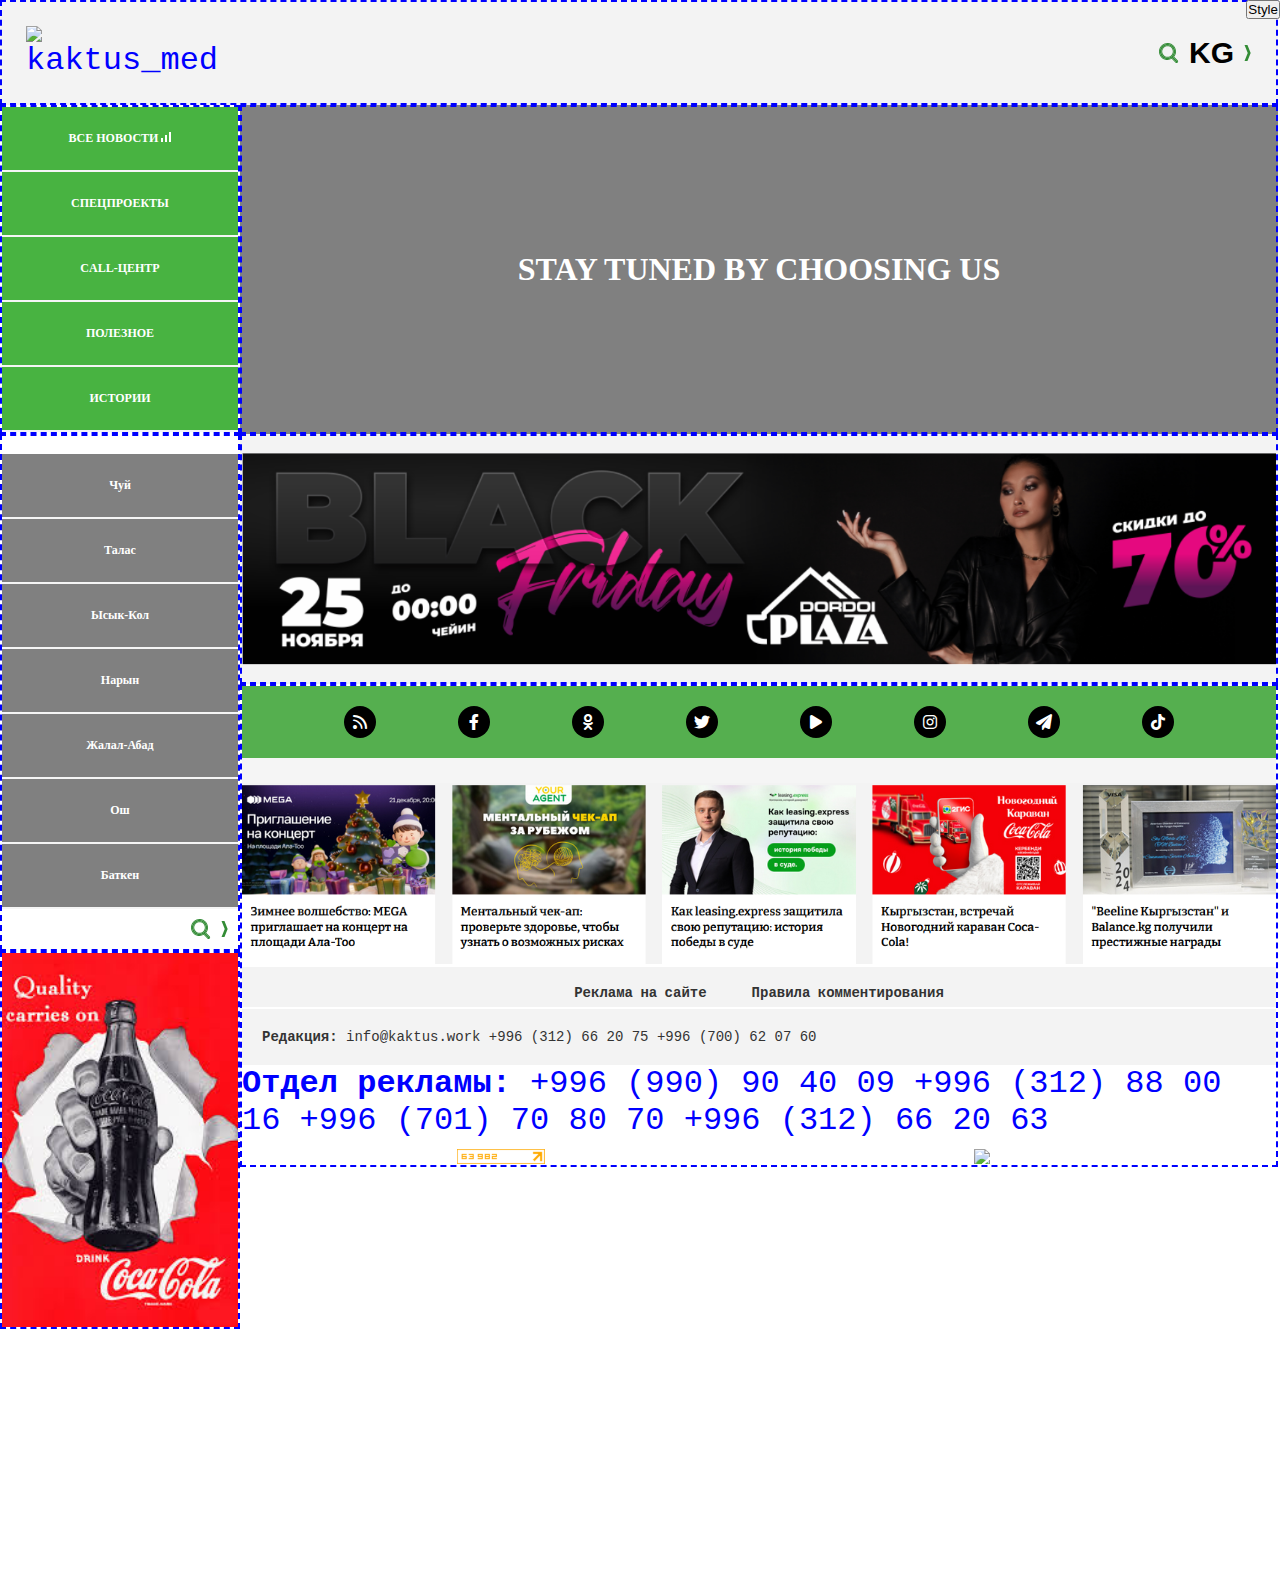
==== commit e4c0e6b9: "Finl Project Finish" ====
--- a/final_project/index.html
+++ b/final_project/index.html
@@ -114,14 +114,20 @@
                     <div class="contact_headers">
                         <span>Реклама на сайте</span>
                         <span class="second">Правила комментирования</span>
-                        <!-- <span class="info-icon">ℹ️</span> -->
                     </div>
                     <div class="contacts">
                         <span class="title"><strong>Редакция:</strong></span>
-                        <span class="phones">info@kaktus.work +996 (312) 66 20 75 +996 (700) 62 07 60</span> 
-                            <!-- <i class="icon telegram">📢</i> -->
-                            <!-- <i class="icon whatsapp">📞</i> -->
-                        <p class="advert"><strong>Отдел рекламы:</strong> +996 (990) 90 40 09 +996 (312) 88 00 16 +996 (701) 70 80 70 +996 (312) 66 20 63</p>
+                        <span class="email">info@kaktus.work</span> 
+                        <span class="phone1">+996 (312) 66 20 75 </span> 
+                        <span class="phone2">+996 (700) 62 07 60</span> 
+                    </div>
+
+                    <div class="contacts2">
+                        <span class="advert"><strong>Отдел рекламы:</strong></span>
+                        <span class="phone1">+996 (990) 90 40 09</span> 
+                        <span class="phone2">+996 (312) 88 00 16</span>
+                        <span class="phone3">+996 (701) 70 80 70</span>
+                        <span class="phone4">+996 (312) 66 20 63</span>
                     </div>
                 </div>
     
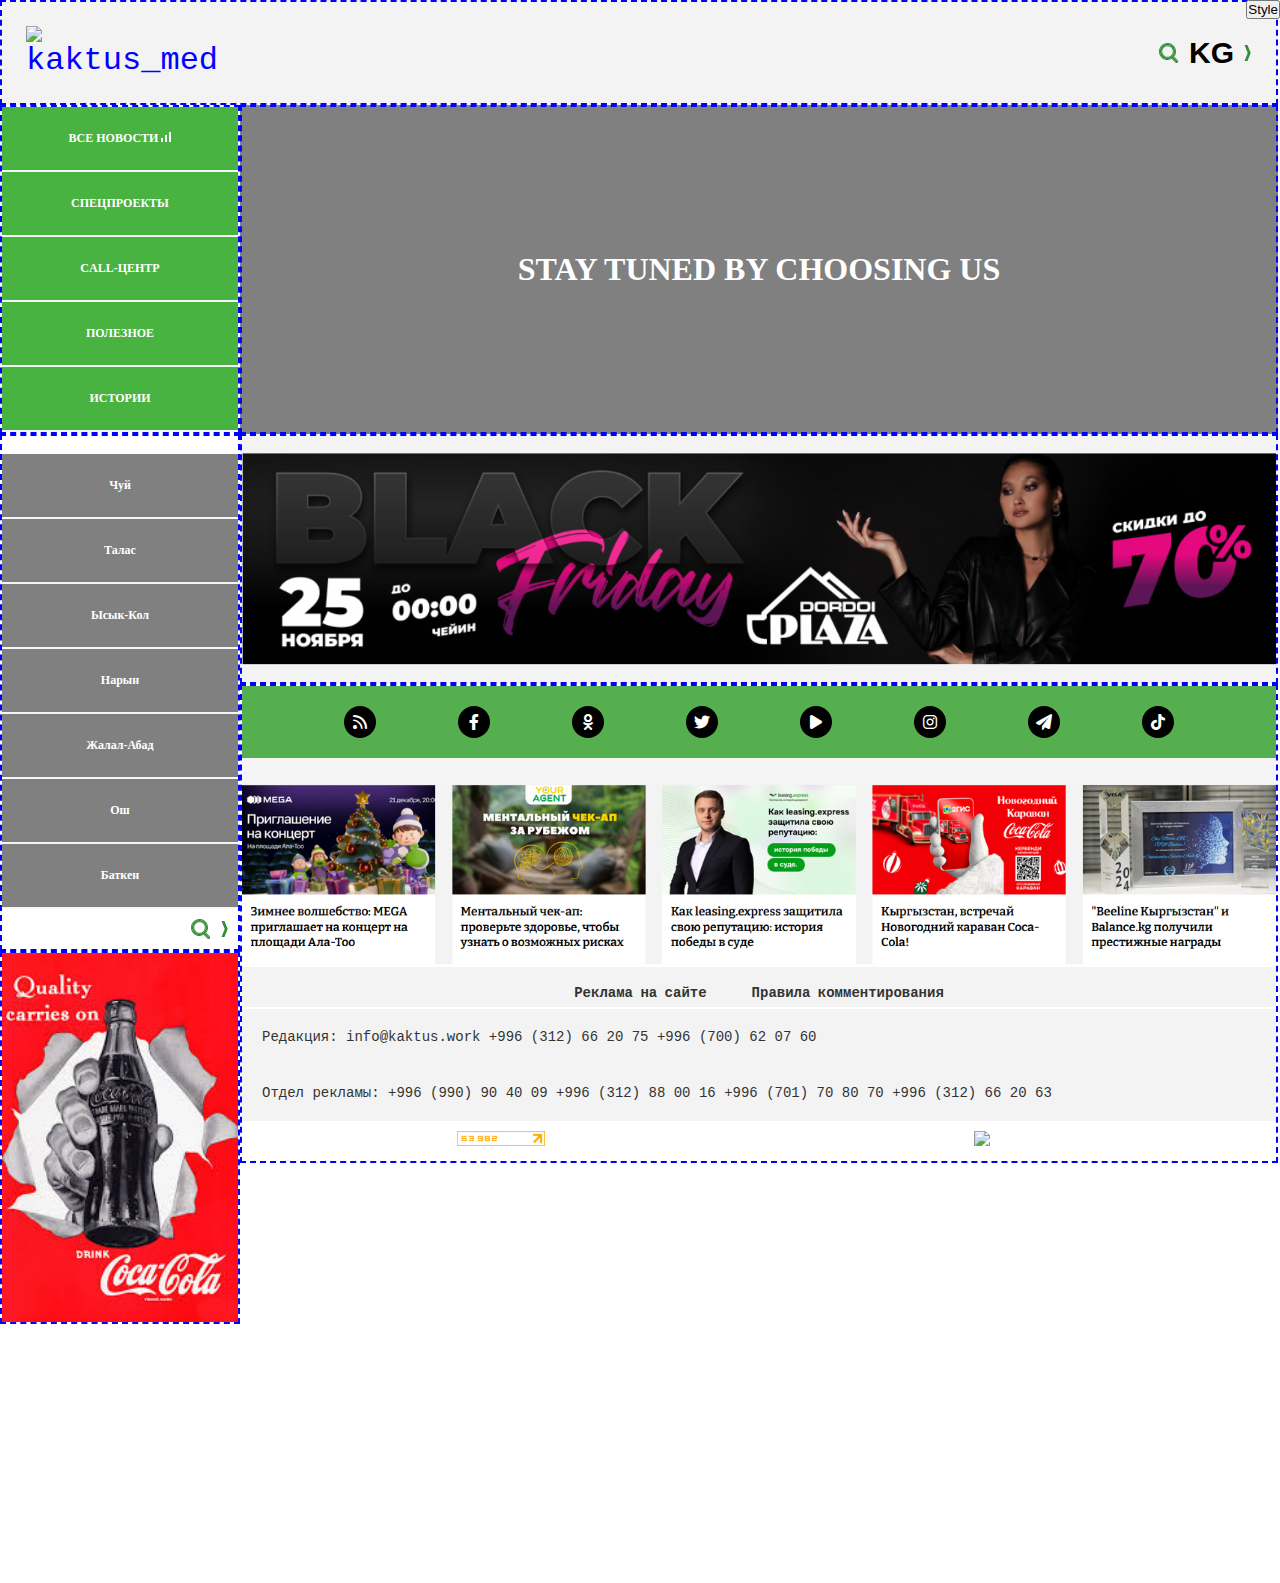
==== commit 8f26f2a1: "Finish Final Project" ====
--- a/final_project/index.html
+++ b/final_project/index.html
@@ -11,7 +11,7 @@
 <body>
     <button class="buttonMenu"><i class="fas fa-bars"></i></button>
     <button onclick='switchStyle()' style='position: absolute; top:0; right:0;'>Style</button>
-    <img src='https://cdn.imgchest.com/files/w7pjcwjz37p.png' style='position: absolute; top:0; left:0;z-index:-1'>
+    <!-- <img src='https://cdn.imgchest.com/files/w7pjcwjz37p.png' style='position: absolute; top:0; left:0;z-index:-1'> -->
     <div class="container">
         <div class="box1">
             <img src="ads_photo.png" alt="ad_photo">
@@ -116,14 +116,14 @@
                         <span class="second">Правила комментирования</span>
                     </div>
                     <div class="contacts">
-                        <span class="title"><strong>Редакция:</strong></span>
+                        <span class="title">Редакция:</span>
                         <span class="email">info@kaktus.work</span> 
                         <span class="phone1">+996 (312) 66 20 75 </span> 
                         <span class="phone2">+996 (700) 62 07 60</span> 
                     </div>
 
                     <div class="contacts2">
-                        <span class="advert"><strong>Отдел рекламы:</strong></span>
+                        <span class="advert">Отдел рекламы:</span>
                         <span class="phone1">+996 (990) 90 40 09</span> 
                         <span class="phone2">+996 (312) 88 00 16</span>
                         <span class="phone3">+996 (701) 70 80 70</span>
--- a/final_project/custom_style.css
+++ b/final_project/custom_style.css
@@ -186,8 +186,11 @@
     height: 15px;
 }
 
-.advert {
-    margin-top: 20px;
+.contacts2 {
+    color: #333;
+    font-size: 14px;
+    background-color: #f3f3f3;
+    padding: 20px;
 }
 
 .box5 {
